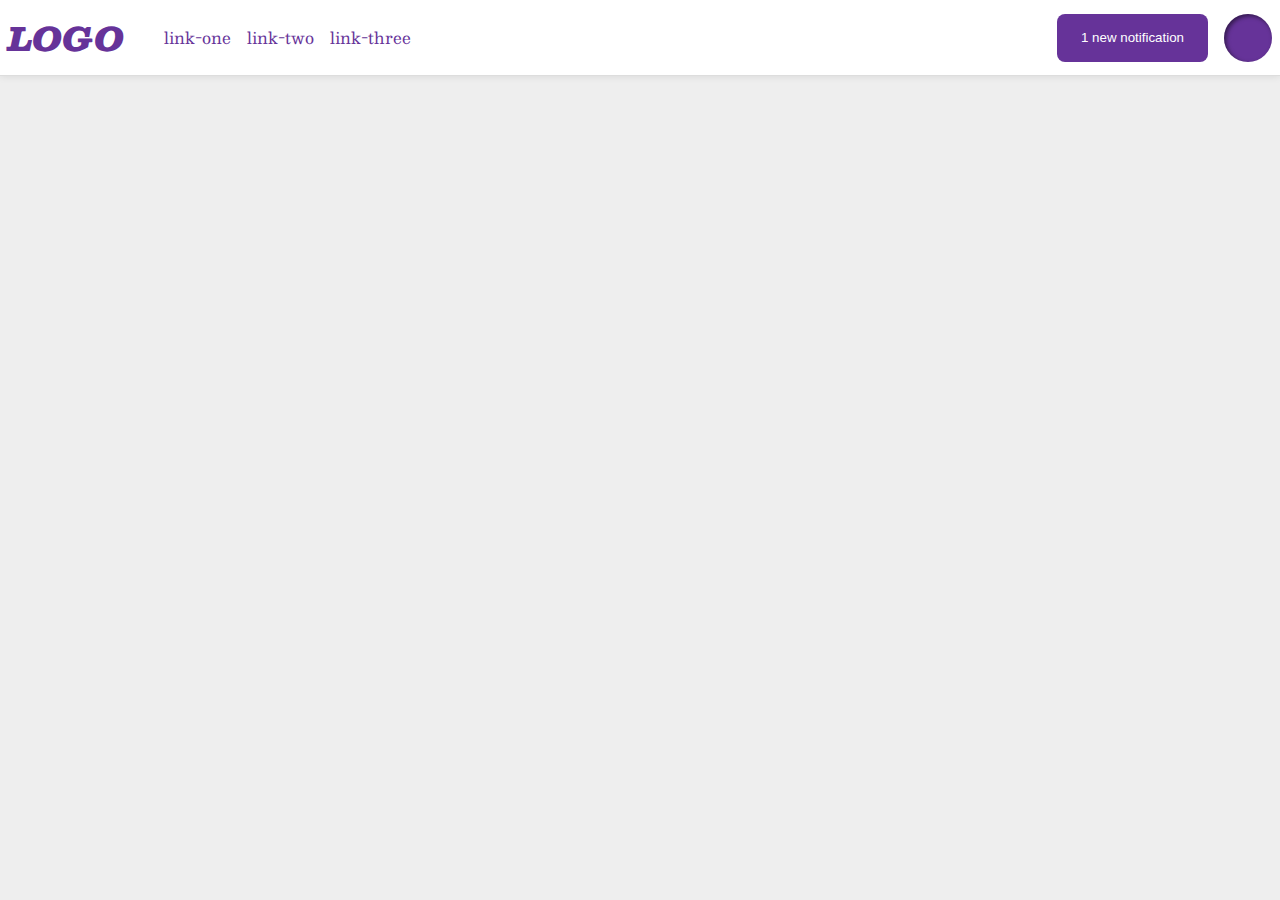
==== flex/03-flex-header-2/index.html @ eeed8b3a "flex03 1st try" ====
<!DOCTYPE html>
<html lang="en">
  <head>
    <meta charset="UTF-8">
    <meta http-equiv="X-UA-Compatible" content="IE=edge">
    <meta name="viewport" content="width=device-width, initial-scale=1.0">
    <title>Flex Header 2</title>
    <link rel="stylesheet" href="style.css">
  </head>
  <body>
    <div class="header">
      <div class="logo">
        LOGO
      </div>
      <ul class="links">
        <li><a href="google.com">link-one</a></li>
        <li><a href="google.com">link-two</a></li>
        <li><a href="google.com">link-three</a></li>
      </ul>
      <div class="container">
        <button class="notifications">
          1 new notification
        </button>
        <div class="profile-image"></div>
      </div>
  </body>
</html>
---- flex/03-flex-header-2/style.css ----
/* this is some magical font-importing.  
you'll learn about it later. */
@import url('https://fonts.googleapis.com/css2?family=Besley:ital,wght@0,400;1,900&display=swap');

body {
  margin: 0;
  background: #eee;
  font-family: Besley, serif;
}

.header {
  padding: 8px;
  display: flex;
  align-items: center;
  justify-content: space-between;
  background: white;
  border-bottom: 1px solid #ddd;
  box-shadow: 0 0 8px rgba(0,0,0,.1);
}

.profile-image {
  background: rebeccapurple;
  box-shadow: inset 2px 2px 4px rgba(0,0,0,.5);
  border-radius: 50%;
  width: 48px;
  height: 48px;
}

.logo {
  color: rebeccapurple;
  font-size: 32px;
  font-weight: 900;
  font-style: italic;
}

button {
  border: none;
  border-radius: 8px;
  background: rebeccapurple;
  color: white;
  padding: 8px 24px;
}

a {
  /* this removes the line under our links */
  text-decoration: none;
  color: rebeccapurple;
}

ul {
  display: flex;
  align-items:flex-start;
  list-style-type: none;
  gap: 16px;
  margin-right: auto;
}
.container {
  display: flex;
  gap: 16px;
  flex-basis: auto;
}
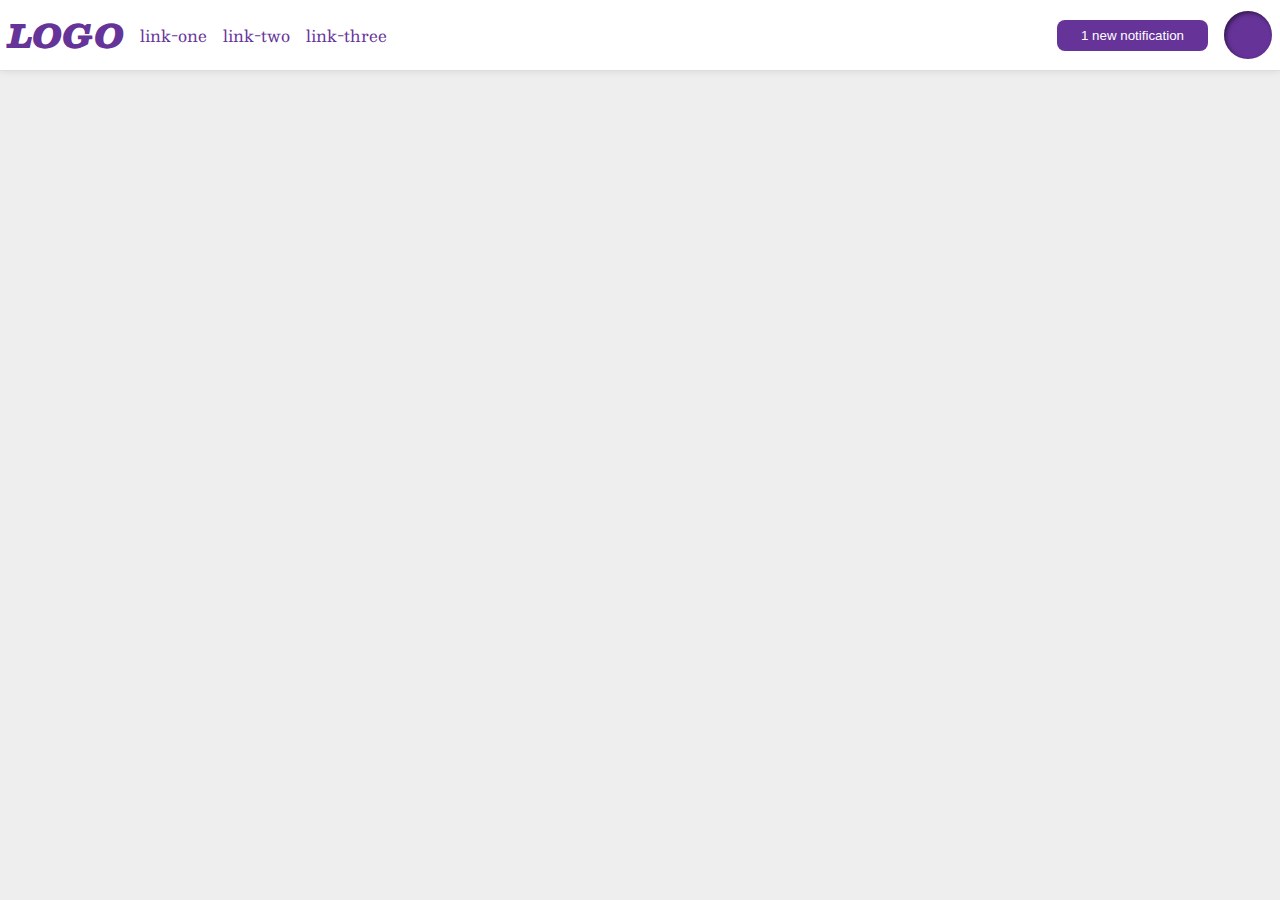
==== commit bb666473: "redux of flex exercises" ====
--- a/flex/03-flex-header-2/index.html
+++ b/flex/03-flex-header-2/index.html
@@ -9,19 +9,22 @@
   </head>
   <body>
     <div class="header">
-      <div class="logo">
-        LOGO
+      <div class="left">
+        <div class="logo">
+          LOGO
+        </div>
+        <ul class="links">
+          <li><a href="google.com">link-one</a></li>
+          <li><a href="google.com">link-two</a></li>
+          <li><a href="google.com">link-three</a></li>
+        </ul>
       </div>
-      <ul class="links">
-        <li><a href="google.com">link-one</a></li>
-        <li><a href="google.com">link-two</a></li>
-        <li><a href="google.com">link-three</a></li>
-      </ul>
-      <div class="container">
+      <div class="right">
         <button class="notifications">
           1 new notification
         </button>
         <div class="profile-image"></div>
       </div>
+    </div>
   </body>
 </html>--- a/flex/03-flex-header-2/style.css
+++ b/flex/03-flex-header-2/style.css
@@ -9,13 +9,12 @@
 }
 
 .header {
-  padding: 8px;
-  display: flex;
-  align-items: center;
-  justify-content: space-between;
   background: white;
   border-bottom: 1px solid #ddd;
   box-shadow: 0 0 8px rgba(0,0,0,.1);
+  display: flex;
+  justify-content: space-between;
+  padding: 8px;
 }
 
 .profile-image {
@@ -23,7 +22,7 @@
   box-shadow: inset 2px 2px 4px rgba(0,0,0,.5);
   border-radius: 50%;
   width: 48px;
-  height: 48px;
+  height:  48px;
 }
 
 .logo {
@@ -48,14 +47,14 @@
 }
 
 ul {
+  list-style-type: none;
   display: flex;
-  align-items:flex-start;
-  list-style-type: none;
+  margin: 0;
+  padding: 0;
   gap: 16px;
-  margin-right: auto;
 }
-.container {
+.left, .right {
   display: flex;
+  align-items: center;
   gap: 16px;
-  flex-basis: auto;
-}
+}